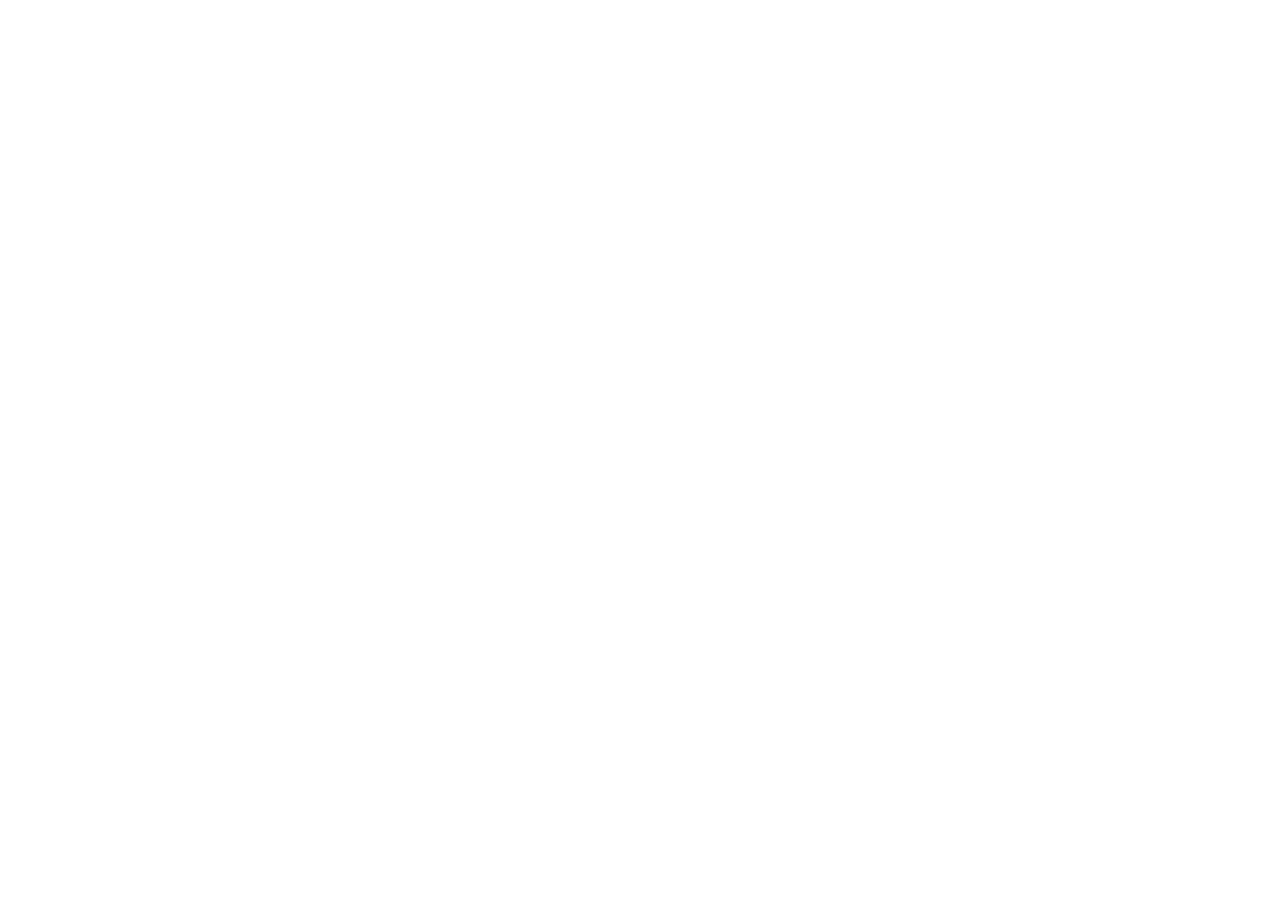
==== index.html @ 6a7f787c "Framework Created and added" ====
<!DOCTYPE html>
<html lang="en">
<head>
  <meta charset="UTF-8">
  <meta name="viewport" content="width=device-width, initial-scale=1.0">
  <meta http-equiv="X-UA-Compatible" content="ie=edge">
  <title>Document</title>
  <link rel="stylesheet" href="css/style.css">
  <link rel="stylesheet" href="framework/12boll.css">
</head>
<body>

</body>
</html>
---- css/style.css ----
*{
  margin: 0;
  padding: 0;
  box-sizing: border-box;
}
.container{
  width: 1170px;
  margin: 0 auto;
}
---- framework/12boll.css ----
*{
  margin: 0;
  padding: 0;
  box-sizing: border-box;
}
/*Row*/
.row::after{
  content: '';
  display: table;
  clear: both;
}
.row [class*="col-"]{
  float: left;
}
/*Framework*/
.col-1{
  width: calc(100% / 12 * 1);
}
.col-2{
  width: calc(100% / 12 * 2);
}
.col-3{
  width: calc(100% / 12 * 3);
}
.col-4{
  width: calc(100% / 12 * 4);
}
.col-5{
  width: calc(100% / 12 * 5);
}
.col-6{
  width: calc(100% / 12 * 6);
}
.col-7{
  width: calc(100% / 12 * 7);
}
.col-8{
  width: calc(100% / 12 * 8);
}
.col-9{
  width: calc(100% / 12 * 9);
}
.col-10{
  width: calc(100% / 12 * 10);
}
.col-11{
  width: calc(100% / 12 * 11);
}
.col-12{
  width: calc(100% / 12 * 12);
}
/*Offset Framework*/


.col-offset-1 {
 margin-left: calc((100% / 12) * 1)
}
.col-offset-2 {
 margin-left: calc((100% / 12) * 2)
}
.col-offset-3 {
 margin-left: calc((100% / 12) * 3)
}
.col-offset-4 {
 margin-left: calc((100% / 12) * 4)
}
.col-offset-5 {
 margin-left: calc((100% / 12) * 5)
}
.col-offset-6 {
 margin-left: calc((100% / 12) * 6)
}
.col-offset-7 {
 margin-left: calc((100% / 12) * 7)
}
.col-offset-8 {
 margin-left: calc((100% / 12) * 8)
}
.col-offset-9 {
 margin-left: calc((100% / 12) * 9)
}
.col-offset-10 {
 margin-left: calc((100% / 12) * 10)
}
.col-offset-11 {
 margin-left: calc((100% / 12) * 11)
}
.col-offset-12 {
 margin-left: calc((100% / 12) * 12)
}
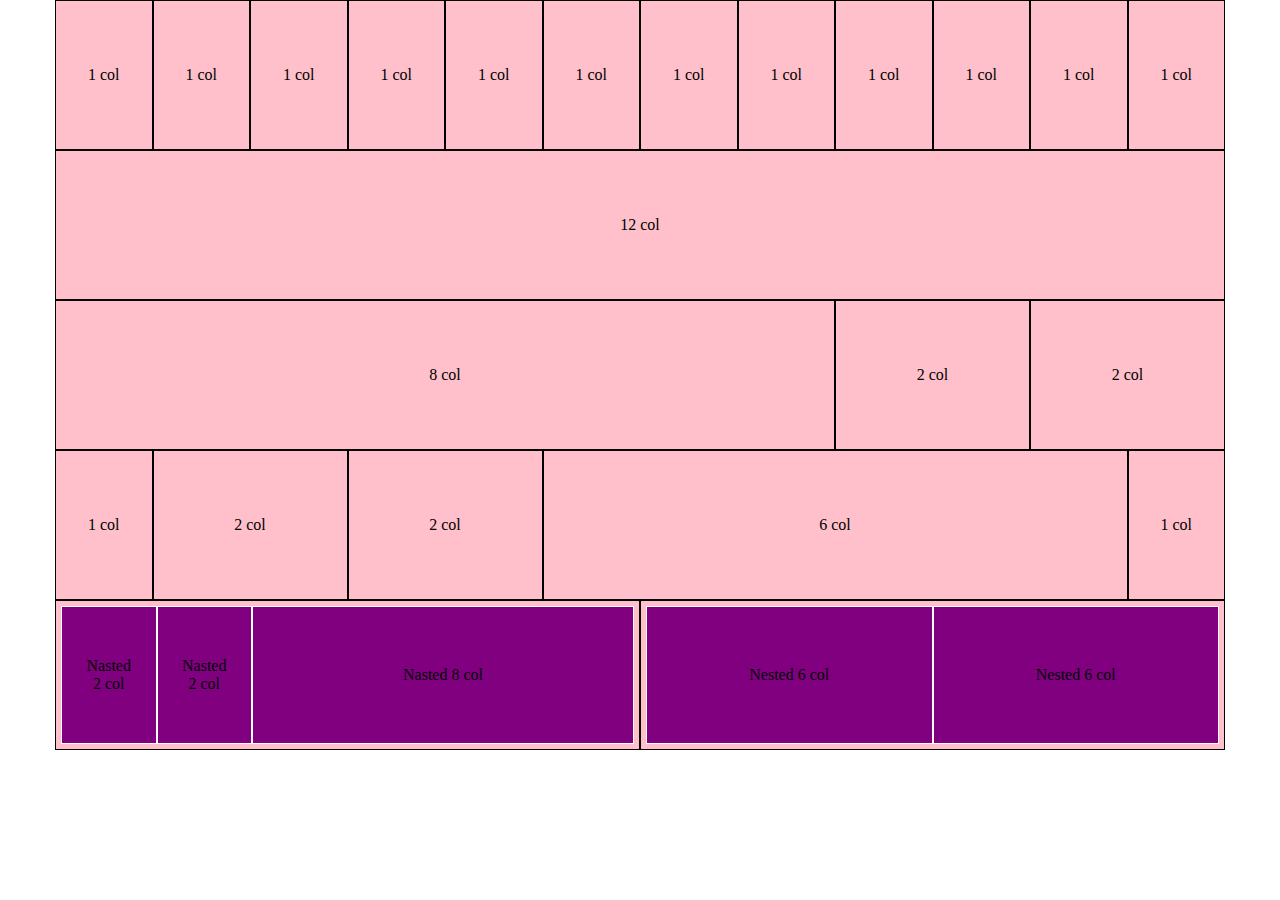
==== commit 819a2c1f: "Fine esercizio" ====
--- a/index.html
+++ b/index.html
@@ -9,6 +9,80 @@
   <link rel="stylesheet" href="framework/12boll.css">
 </head>
 <body>
+  <div class="container">
+    <div class="row">
+    <div class="col-1"><span>1 col</span>
+    </div>
+    <div class="col-1"><span>1 col</span>
+    </div>
+    <div class="col-1"><span>1 col</span>
+    </div>
+    <div class="col-1"><span>1 col</span>
+    </div>
+    <div class="col-1"><span>1 col</span>
+    </div>
+    <div class="col-1"><span>1 col</span>
+    </div>
+    <div class="col-1"><span>1 col</span>
+    </div>
+    <div class="col-1"><span>1 col</span>
+    </div>
+    <div class="col-1"><span>1 col</span>
+    </div>
+    <div class="col-1"><span>1 col</span>
+    </div>
+    <div class="col-1"><span>1 col</span>
+    </div>
+    <div class="col-1"><span>1 col</span>
+    </div>
+  </div>
+
+    <div class="row">
+      <div class="col-12"><span>12 col</span>
+      </div>
+    </div>
+
+    <div class="row">
+      <div class="col-8"><span>8 col</span>
+      </div>
+      <div class="col-2"><span>2 col</span>
+      </div>
+      <div class="col-2"><span>2 col</span>
+      </div>
+    </div>
+
+    <div class="row">
+      <div class="col-1"><span>1 col</span>
+      </div>
+      <div class="col-2"><span>2 col</span>
+      </div>
+      <div class="col-2"><span>2 col</span>
+      </div>
+      <div class="col-6"><span>6 col</span>
+      </div>
+      <div class="col-1"><span>1 col</span>
+      </div>
+    </div>
+
+    <div class="row">
+      <div class="col-6">
+        <div class="row">
+          <div class="col-2"><span>Nasted 2 col</span>
+          </div>
+          <div class="col-2"><span>Nasted 2 col</span>
+          </div>
+          <div class="col-8"><span>Nasted 8 col</span>
+          </div>
+        </div>
+      </div>
+      <div class="col-6"><div class="row">
+        <div class="col-6"><span>Nested 6 col</span></div>
+        <div class="col-6"><span>Nested 6 col</span></div>
+      </div>
+      </div>
+
+    </div>
+  </div>
 
 </body>
 </html>
--- a/css/style.css
+++ b/css/style.css
@@ -7,3 +7,29 @@
   width: 1170px;
   margin: 0 auto;
 }
+.row{
+  height: 150px;
+
+}
+.row [class*="col-"]{
+  background-color: pink;
+  border: 1px solid black;
+  height: 100%;
+  position: relative;
+
+}
+.row [class*="col-"] span{
+  position: absolute;
+  top: 50%;
+  left: 50%;
+  transform: translate(-50% ,-50%);
+  text-align: center;
+}
+.row .row{
+  height:  100%;
+  padding:  5px;
+}
+.row .row [class*="col-"]{
+  background-color: purple;
+  border: 1px solid white;
+}
